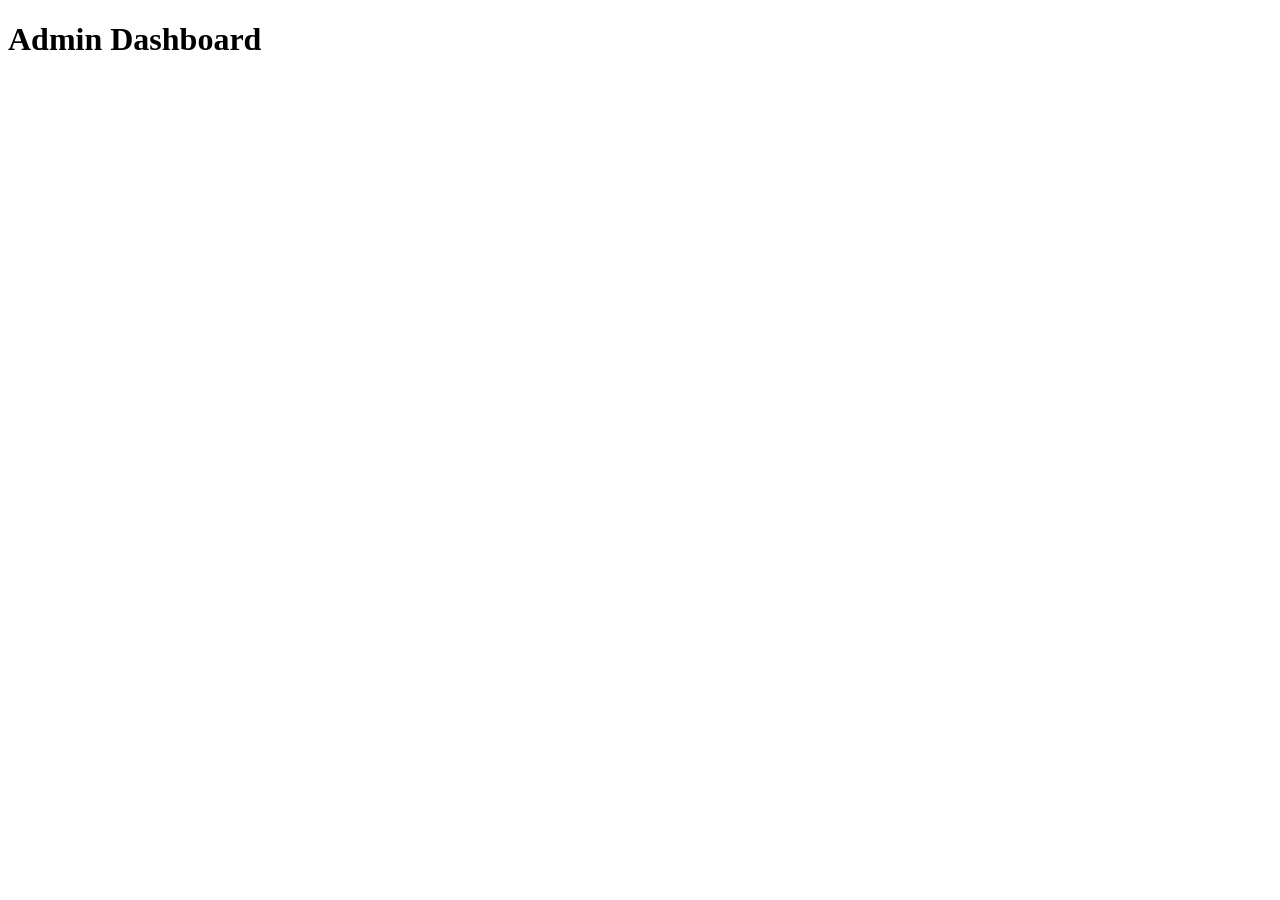
==== admin.html @ 2d64699b "Create admin.html" ====
<!DOCTYPE html>
<html lang="en">
<head>
  <meta charset="UTF-8">
  <title>CleanSlate Admin</title>
  <link rel="stylesheet" href="style.css">
</head>
<body>

<h1>Admin Dashboard</h1>

<ul id="admin-list"></ul>

<script src="admin.js"></script>
</body>
</html>
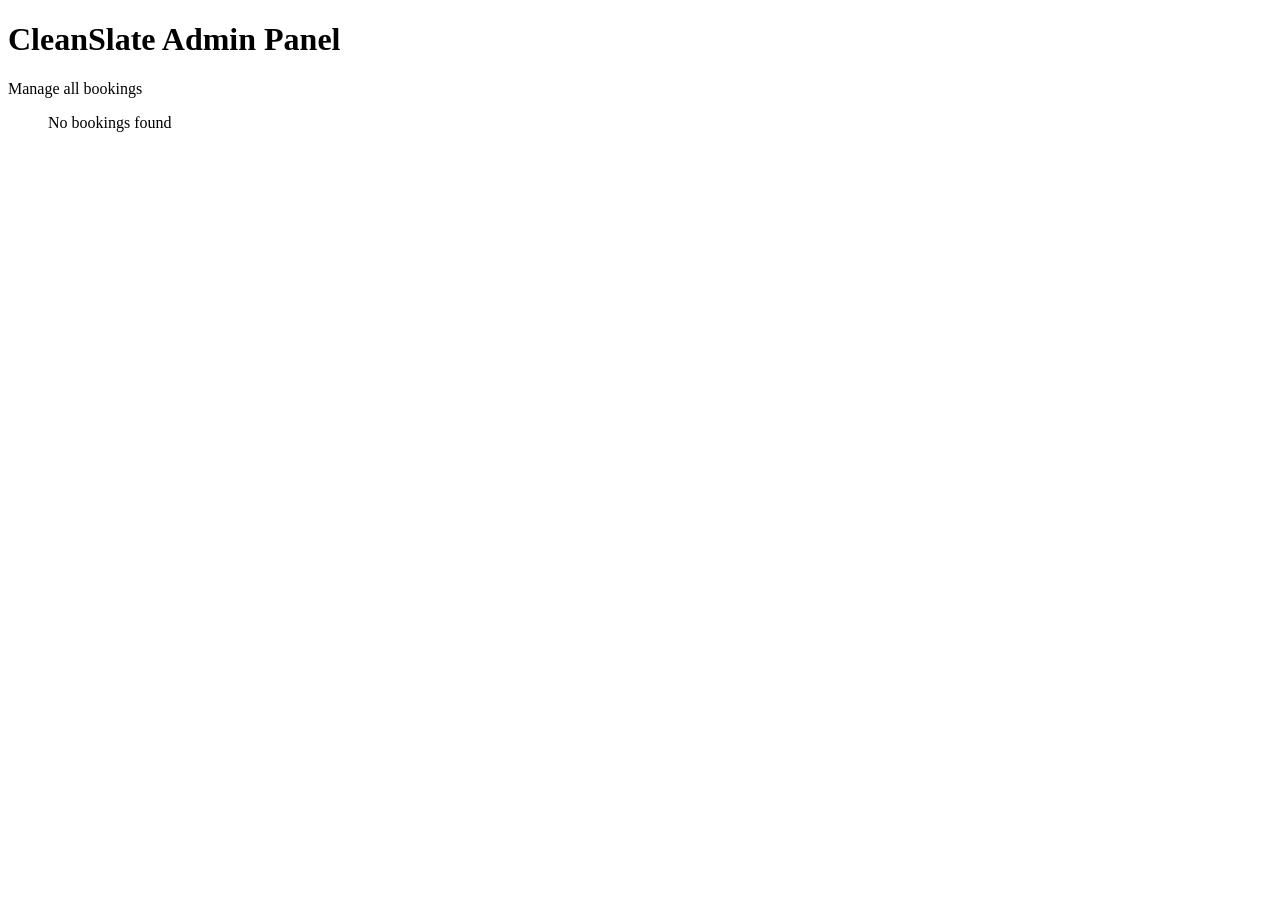
==== commit 441c9ece: "Update admin.html" ====
--- a/admin.html
+++ b/admin.html
@@ -5,12 +5,18 @@
   <title>CleanSlate Admin</title>
   <link rel="stylesheet" href="style.css">
 </head>
-<body>
 
-<h1>Admin Dashboard</h1>
+<body class="admin-body">
 
-<ul id="admin-list"></ul>
+  <header class="admin-header">
+    <h1>CleanSlate Admin Panel</h1>
+    <p>Manage all bookings</p>
+  </header>
 
-<script src="admin.js"></script>
+  <div class="admin-container">
+    <ul id="admin-list"></ul>
+  </div>
+
+  <script src="admin.js"></script>
 </body>
 </html>
